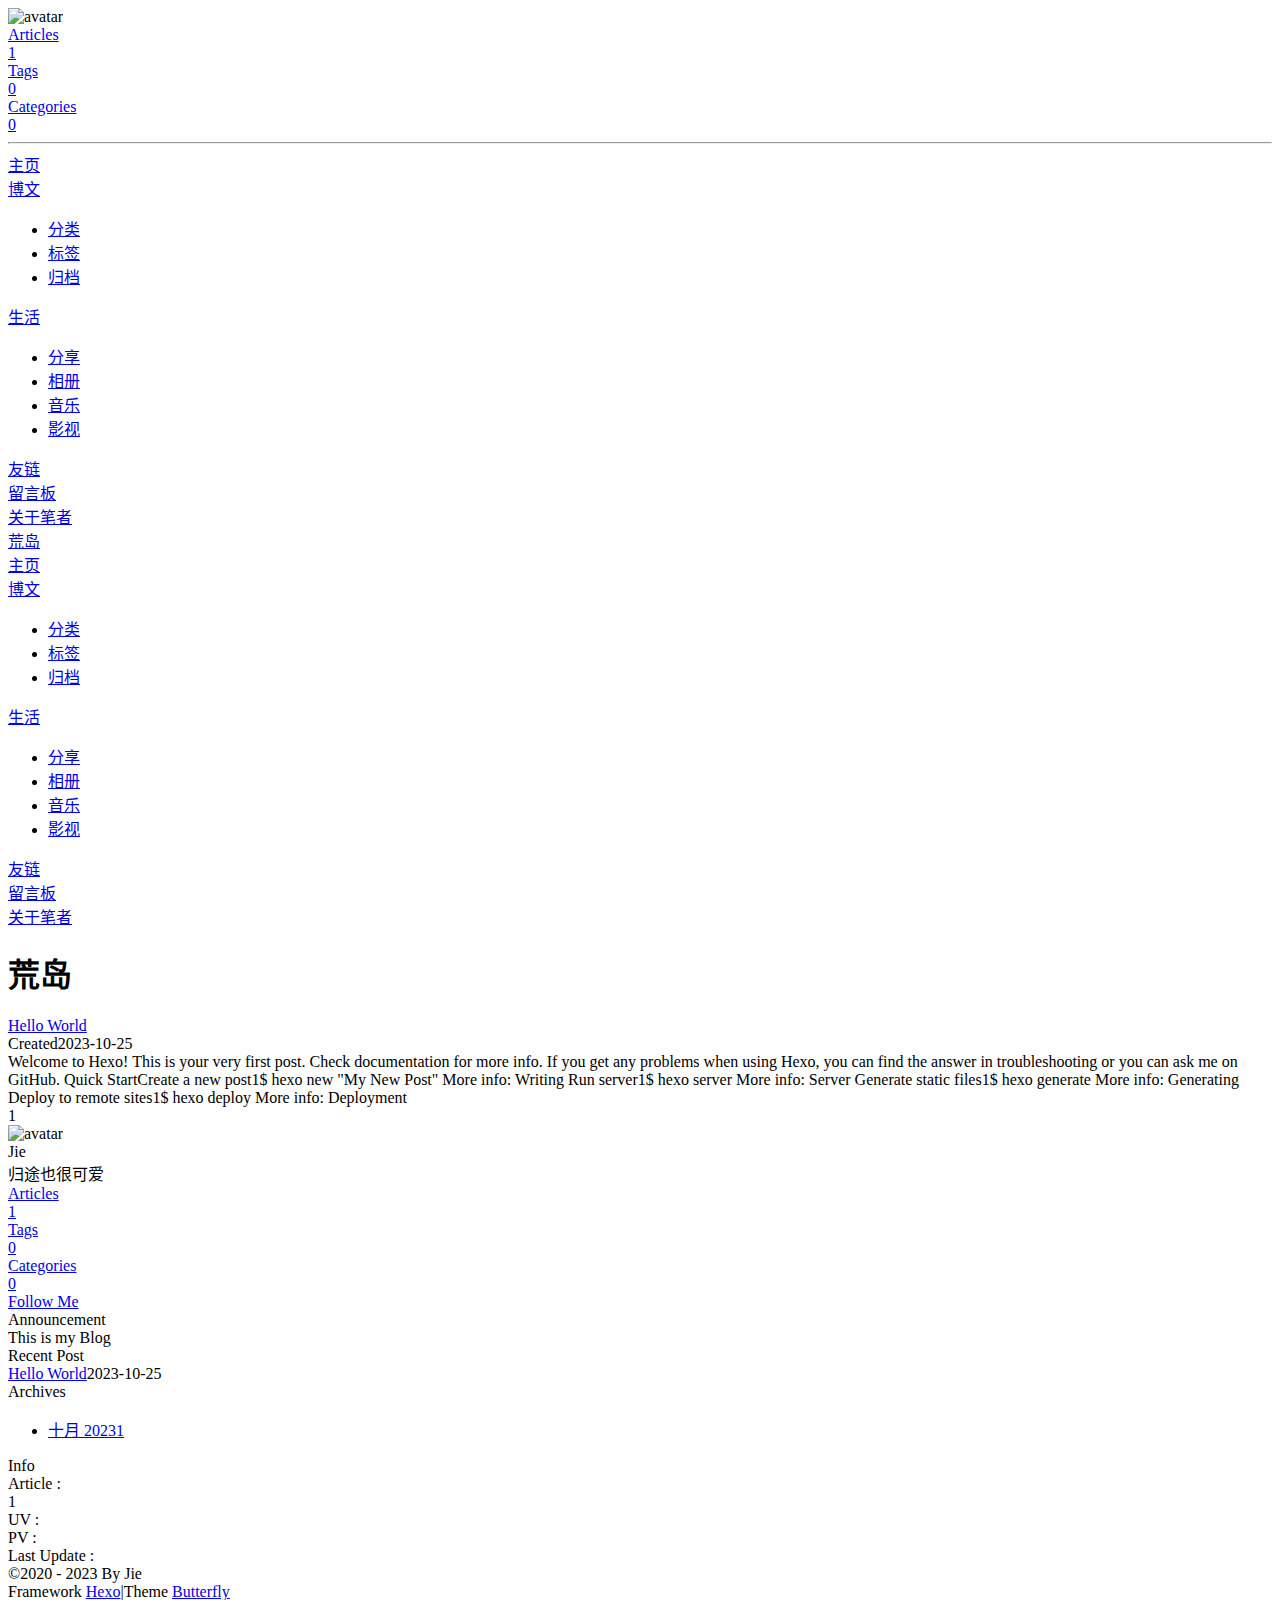
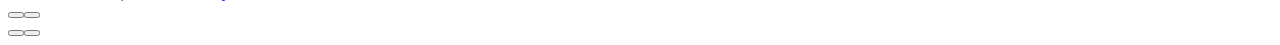
==== index.html @ b729df64 "Site updated: 2023-11-08 23:44:08" ====
<!DOCTYPE html><html lang="zh-cN" data-theme="light"><head><meta charset="UTF-8"><meta http-equiv="X-UA-Compatible" content="IE=edge"><meta name="viewport" content="width=device-width, initial-scale=1.0,viewport-fit=cover"><title>荒岛</title><meta name="author" content="Jie"><meta name="copyright" content="Jie"><meta name="format-detection" content="telephone=no"><meta name="theme-color" content="#ffffff"><meta name="description" content="归途也很可爱">
<meta property="og:type" content="website">
<meta property="og:title" content="荒岛">
<meta property="og:url" content="http://example.com/index.html">
<meta property="og:site_name" content="荒岛">
<meta property="og:description" content="归途也很可爱">
<meta property="og:locale" content="zh_CN">
<meta property="og:image" content="https://i.loli.net/2021/02/24/5O1day2nriDzjSu.png">
<meta property="article:author" content="Jie">
<meta name="twitter:card" content="summary">
<meta name="twitter:image" content="https://i.loli.net/2021/02/24/5O1day2nriDzjSu.png"><link rel="shortcut icon" href="/img/favicon.png"><link rel="canonical" href="http://example.com/index.html"><link rel="preconnect" href="//cdn.jsdelivr.net"/><link rel="preconnect" href="//busuanzi.ibruce.info"/><link rel="stylesheet" href="/css/index.css"><link rel="stylesheet" href="https://cdn.jsdelivr.net/npm/@fortawesome/fontawesome-free/css/all.min.css" media="print" onload="this.media='all'"><link rel="stylesheet" href="https://cdn.jsdelivr.net/npm/@fancyapps/ui/dist/fancybox/fancybox.min.css" media="print" onload="this.media='all'"><script>const GLOBAL_CONFIG = {
  root: '/',
  algolia: undefined,
  localSearch: undefined,
  translate: undefined,
  noticeOutdate: undefined,
  highlight: {"plugin":"highlighjs","highlightCopy":true,"highlightLang":true,"highlightHeightLimit":false},
  copy: {
    success: 'Copy Successful',
    error: 'Copy Error',
    noSupport: 'Browser Not Supported'
  },
  relativeDate: {
    homepage: false,
    post: false
  },
  runtime: '',
  dateSuffix: {
    just: 'Just now',
    min: 'minutes ago',
    hour: 'hours ago',
    day: 'days ago',
    month: 'months ago'
  },
  copyright: undefined,
  lightbox: 'fancybox',
  Snackbar: undefined,
  infinitegrid: {
    js: 'https://cdn.jsdelivr.net/npm/@egjs/infinitegrid/dist/infinitegrid.min.js',
    buttonText: 'Load More'
  },
  isPhotoFigcaption: false,
  islazyload: false,
  isAnchor: false,
  percent: {
    toc: true,
    rightside: false,
  },
  autoDarkmode: false
}</script><script id="config-diff">var GLOBAL_CONFIG_SITE = {
  title: '荒岛',
  isPost: false,
  isHome: true,
  isHighlightShrink: false,
  isToc: false,
  postUpdate: '2023-11-08 23:44:03'
}</script><script>(win=>{
      win.saveToLocal = {
        set: (key, value, ttl) => {
          if (ttl === 0) return
          const now = Date.now()
          const expiry = now + ttl * 86400000
          const item = {
            value,
            expiry
          }
          localStorage.setItem(key, JSON.stringify(item))
        },
      
        get: key => {
          const itemStr = localStorage.getItem(key)
      
          if (!itemStr) {
            return undefined
          }
          const item = JSON.parse(itemStr)
          const now = Date.now()
      
          if (now > item.expiry) {
            localStorage.removeItem(key)
            return undefined
          }
          return item.value
        }
      }
    
      win.getScript = (url, attr = {}) => new Promise((resolve, reject) => {
        const script = document.createElement('script')
        script.src = url
        script.async = true
        script.onerror = reject
        script.onload = script.onreadystatechange = function() {
          const loadState = this.readyState
          if (loadState && loadState !== 'loaded' && loadState !== 'complete') return
          script.onload = script.onreadystatechange = null
          resolve()
        }

        Object.keys(attr).forEach(key => {
          script.setAttribute(key, attr[key])
        })

        document.head.appendChild(script)
      })
    
      win.getCSS = (url, id = false) => new Promise((resolve, reject) => {
        const link = document.createElement('link')
        link.rel = 'stylesheet'
        link.href = url
        if (id) link.id = id
        link.onerror = reject
        link.onload = link.onreadystatechange = function() {
          const loadState = this.readyState
          if (loadState && loadState !== 'loaded' && loadState !== 'complete') return
          link.onload = link.onreadystatechange = null
          resolve()
        }
        document.head.appendChild(link)
      })
    
      win.activateDarkMode = () => {
        document.documentElement.setAttribute('data-theme', 'dark')
        if (document.querySelector('meta[name="theme-color"]') !== null) {
          document.querySelector('meta[name="theme-color"]').setAttribute('content', '#0d0d0d')
        }
      }
      win.activateLightMode = () => {
        document.documentElement.setAttribute('data-theme', 'light')
        if (document.querySelector('meta[name="theme-color"]') !== null) {
          document.querySelector('meta[name="theme-color"]').setAttribute('content', '#ffffff')
        }
      }
      const t = saveToLocal.get('theme')
    
        if (t === 'dark') activateDarkMode()
        else if (t === 'light') activateLightMode()
      
      const asideStatus = saveToLocal.get('aside-status')
      if (asideStatus !== undefined) {
        if (asideStatus === 'hide') {
          document.documentElement.classList.add('hide-aside')
        } else {
          document.documentElement.classList.remove('hide-aside')
        }
      }
    
      const detectApple = () => {
        if(/iPad|iPhone|iPod|Macintosh/.test(navigator.userAgent)){
          document.documentElement.classList.add('apple')
        }
      }
      detectApple()
    })(window)</script><meta name="generator" content="Hexo 6.3.0"><link rel="alternate" href="/atom.xml" title="荒岛" type="application/atom+xml">
</head><body><div id="sidebar"><div id="menu-mask"></div><div id="sidebar-menus"><div class="avatar-img is-center"><img src="https://i.loli.net/2021/02/24/5O1day2nriDzjSu.png" onerror="onerror=null;src='/img/friend_404.gif'" alt="avatar"/></div><div class="sidebar-site-data site-data is-center"><a href="/archives/"><div class="headline">Articles</div><div class="length-num">1</div></a><a href="/tags/"><div class="headline">Tags</div><div class="length-num">0</div></a><a href="/categories/"><div class="headline">Categories</div><div class="length-num">0</div></a></div><hr class="custom-hr"/><div class="menus_items"><div class="menus_item"><a class="site-page" href="/"><i class="fa-fw fas fa-home"></i><span> 主页</span></a></div><div class="menus_item"><a class="site-page group" href="javascript:void(0);"><i class="fa-fw fa fa-graduation-cap"></i><span> 博文</span><i class="fas fa-chevron-down"></i></a><ul class="menus_item_child"><li><a class="site-page child" href="/categories/"><i class="fa-fw fa fa-archive"></i><span> 分类</span></a></li><li><a class="site-page child" href="/tags/"><i class="fa-fw fa fa-tags"></i><span> 标签</span></a></li><li><a class="site-page child" href="/archives/"><i class="fa-fw fa fa-folder-open"></i><span> 归档</span></a></li></ul></div><div class="menus_item"><a class="site-page group" href="javascript:void(0);"><i class="fa-fw fas fa-list"></i><span> 生活</span><i class="fas fa-chevron-down"></i></a><ul class="menus_item_child"><li><a class="site-page child" href="/shuoshuo/"><i class="fa-fw fa fa-comments-o"></i><span> 分享</span></a></li><li><a class="site-page child" href="/photos/"><i class="fa-fw fa fa-camera-retro"></i><span> 相册</span></a></li><li><a class="site-page child" href="/music/"><i class="fa-fw fa fa-music"></i><span> 音乐</span></a></li><li><a class="site-page child" href="/movies/"><i class="fa-fw fas fa-video"></i><span> 影视</span></a></li></ul></div><div class="menus_item"><a class="site-page" href="/links/"><i class="fa-fw fa fa-link"></i><span> 友链</span></a></div><div class="menus_item"><a class="site-page" href="/comment/"><i class="fa-fw fa fa-paper-plane"></i><span> 留言板</span></a></div><div class="menus_item"><a class="site-page" href="/about/"><i class="fa-fw fas fa-heart"></i><span> 关于笔者</span></a></div></div></div></div><div class="page" id="body-wrap"><header class="full_page" id="page-header"><nav id="nav"><span id="blog-info"><a href="/" title="荒岛"><span class="site-name">荒岛</span></a></span><div id="menus"><div class="menus_items"><div class="menus_item"><a class="site-page" href="/"><i class="fa-fw fas fa-home"></i><span> 主页</span></a></div><div class="menus_item"><a class="site-page group" href="javascript:void(0);"><i class="fa-fw fa fa-graduation-cap"></i><span> 博文</span><i class="fas fa-chevron-down"></i></a><ul class="menus_item_child"><li><a class="site-page child" href="/categories/"><i class="fa-fw fa fa-archive"></i><span> 分类</span></a></li><li><a class="site-page child" href="/tags/"><i class="fa-fw fa fa-tags"></i><span> 标签</span></a></li><li><a class="site-page child" href="/archives/"><i class="fa-fw fa fa-folder-open"></i><span> 归档</span></a></li></ul></div><div class="menus_item"><a class="site-page group" href="javascript:void(0);"><i class="fa-fw fas fa-list"></i><span> 生活</span><i class="fas fa-chevron-down"></i></a><ul class="menus_item_child"><li><a class="site-page child" href="/shuoshuo/"><i class="fa-fw fa fa-comments-o"></i><span> 分享</span></a></li><li><a class="site-page child" href="/photos/"><i class="fa-fw fa fa-camera-retro"></i><span> 相册</span></a></li><li><a class="site-page child" href="/music/"><i class="fa-fw fa fa-music"></i><span> 音乐</span></a></li><li><a class="site-page child" href="/movies/"><i class="fa-fw fas fa-video"></i><span> 影视</span></a></li></ul></div><div class="menus_item"><a class="site-page" href="/links/"><i class="fa-fw fa fa-link"></i><span> 友链</span></a></div><div class="menus_item"><a class="site-page" href="/comment/"><i class="fa-fw fa fa-paper-plane"></i><span> 留言板</span></a></div><div class="menus_item"><a class="site-page" href="/about/"><i class="fa-fw fas fa-heart"></i><span> 关于笔者</span></a></div></div><div id="toggle-menu"><a class="site-page" href="javascript:void(0);"><i class="fas fa-bars fa-fw"></i></a></div></div></nav><div id="site-info"><h1 id="site-title">荒岛</h1></div><div id="scroll-down"><i class="fas fa-angle-down scroll-down-effects"></i></div></header><main class="layout" id="content-inner"><div class="recent-posts" id="recent-posts"><div class="recent-post-item"><div class="recent-post-info"><a class="article-title" href="/2023/10/25/hello-world/" title="Hello World">Hello World</a><div class="article-meta-wrap"><span class="post-meta-date"><i class="far fa-calendar-alt"></i><span class="article-meta-label">Created</span><time datetime="2023-10-25T01:28:42.460Z" title="Created 2023-10-25 09:28:42">2023-10-25</time></span></div><div class="content">Welcome to Hexo! This is your very first post. Check documentation for more info. If you get any problems when using Hexo, you can find the answer in troubleshooting or you can ask me on GitHub.
Quick StartCreate a new post1$ hexo new &quot;My New Post&quot;

More info: Writing
Run server1$ hexo server

More info: Server
Generate static files1$ hexo generate

More info: Generating
Deploy to remote sites1$ hexo deploy

More info: Deployment
</div></div></div><nav id="pagination"><div class="pagination"><span class="page-number current">1</span></div></nav></div><div class="aside-content" id="aside-content"><div class="card-widget card-info"><div class="is-center"><div class="avatar-img"><img src="https://i.loli.net/2021/02/24/5O1day2nriDzjSu.png" onerror="this.onerror=null;this.src='/img/friend_404.gif'" alt="avatar"/></div><div class="author-info__name">Jie</div><div class="author-info__description">归途也很可爱</div></div><div class="card-info-data site-data is-center"><a href="/archives/"><div class="headline">Articles</div><div class="length-num">1</div></a><a href="/tags/"><div class="headline">Tags</div><div class="length-num">0</div></a><a href="/categories/"><div class="headline">Categories</div><div class="length-num">0</div></a></div><a id="card-info-btn" target="_blank" rel="noopener" href="https://github.com/xxxxxx"><i class="fab fa-github"></i><span>Follow Me</span></a></div><div class="card-widget card-announcement"><div class="item-headline"><i class="fas fa-bullhorn fa-shake"></i><span>Announcement</span></div><div class="announcement_content">This is my Blog</div></div><div class="sticky_layout"><div class="card-widget card-recent-post"><div class="item-headline"><i class="fas fa-history"></i><span>Recent Post</span></div><div class="aside-list"><div class="aside-list-item"><div class="content"><a class="title" href="/2023/10/25/hello-world/" title="Hello World">Hello World</a><time datetime="2023-10-25T01:28:42.460Z" title="Created 2023-10-25 09:28:42">2023-10-25</time></div></div></div></div><div class="card-widget card-archives"><div class="item-headline"><i class="fas fa-archive"></i><span>Archives</span></div><ul class="card-archive-list"><li class="card-archive-list-item"><a class="card-archive-list-link" href="/archives/2023/10/"><span class="card-archive-list-date">十月 2023</span><span class="card-archive-list-count">1</span></a></li></ul></div><div class="card-widget card-webinfo"><div class="item-headline"><i class="fas fa-chart-line"></i><span>Info</span></div><div class="webinfo"><div class="webinfo-item"><div class="item-name">Article :</div><div class="item-count">1</div></div><div class="webinfo-item"><div class="item-name">UV :</div><div class="item-count" id="busuanzi_value_site_uv"><i class="fa-solid fa-spinner fa-spin"></i></div></div><div class="webinfo-item"><div class="item-name">PV :</div><div class="item-count" id="busuanzi_value_site_pv"><i class="fa-solid fa-spinner fa-spin"></i></div></div><div class="webinfo-item"><div class="item-name">Last Update :</div><div class="item-count" id="last-push-date" data-lastPushDate="2023-11-08T15:44:03.110Z"><i class="fa-solid fa-spinner fa-spin"></i></div></div></div></div></div></div></main><footer id="footer"><div id="footer-wrap"><div class="copyright">&copy;2020 - 2023 By Jie</div><div class="framework-info"><span>Framework </span><a target="_blank" rel="noopener" href="https://hexo.io">Hexo</a><span class="footer-separator">|</span><span>Theme </span><a target="_blank" rel="noopener" href="https://github.com/jerryc127/hexo-theme-butterfly">Butterfly</a></div></div></footer></div><div id="rightside"><div id="rightside-config-hide"><button id="darkmode" type="button" title="Toggle Between Light And Dark Mode"><i class="fas fa-adjust"></i></button><button id="hide-aside-btn" type="button" title="Toggle between Single-column and Double-column"><i class="fas fa-arrows-alt-h"></i></button></div><div id="rightside-config-show"><button id="rightside-config" type="button" title="Setting"><i class="fas fa-cog fa-spin"></i></button><button id="go-up" type="button" title="Back To Top"><span class="scroll-percent"></span><i class="fas fa-arrow-up"></i></button></div></div><div><script src="/js/utils.js"></script><script src="/js/main.js"></script><script src="https://cdn.jsdelivr.net/npm/@fancyapps/ui/dist/fancybox/fancybox.umd.min.js"></script><div class="js-pjax"></div><script async data-pjax src="//busuanzi.ibruce.info/busuanzi/2.3/busuanzi.pure.mini.js"></script></div></body></html>
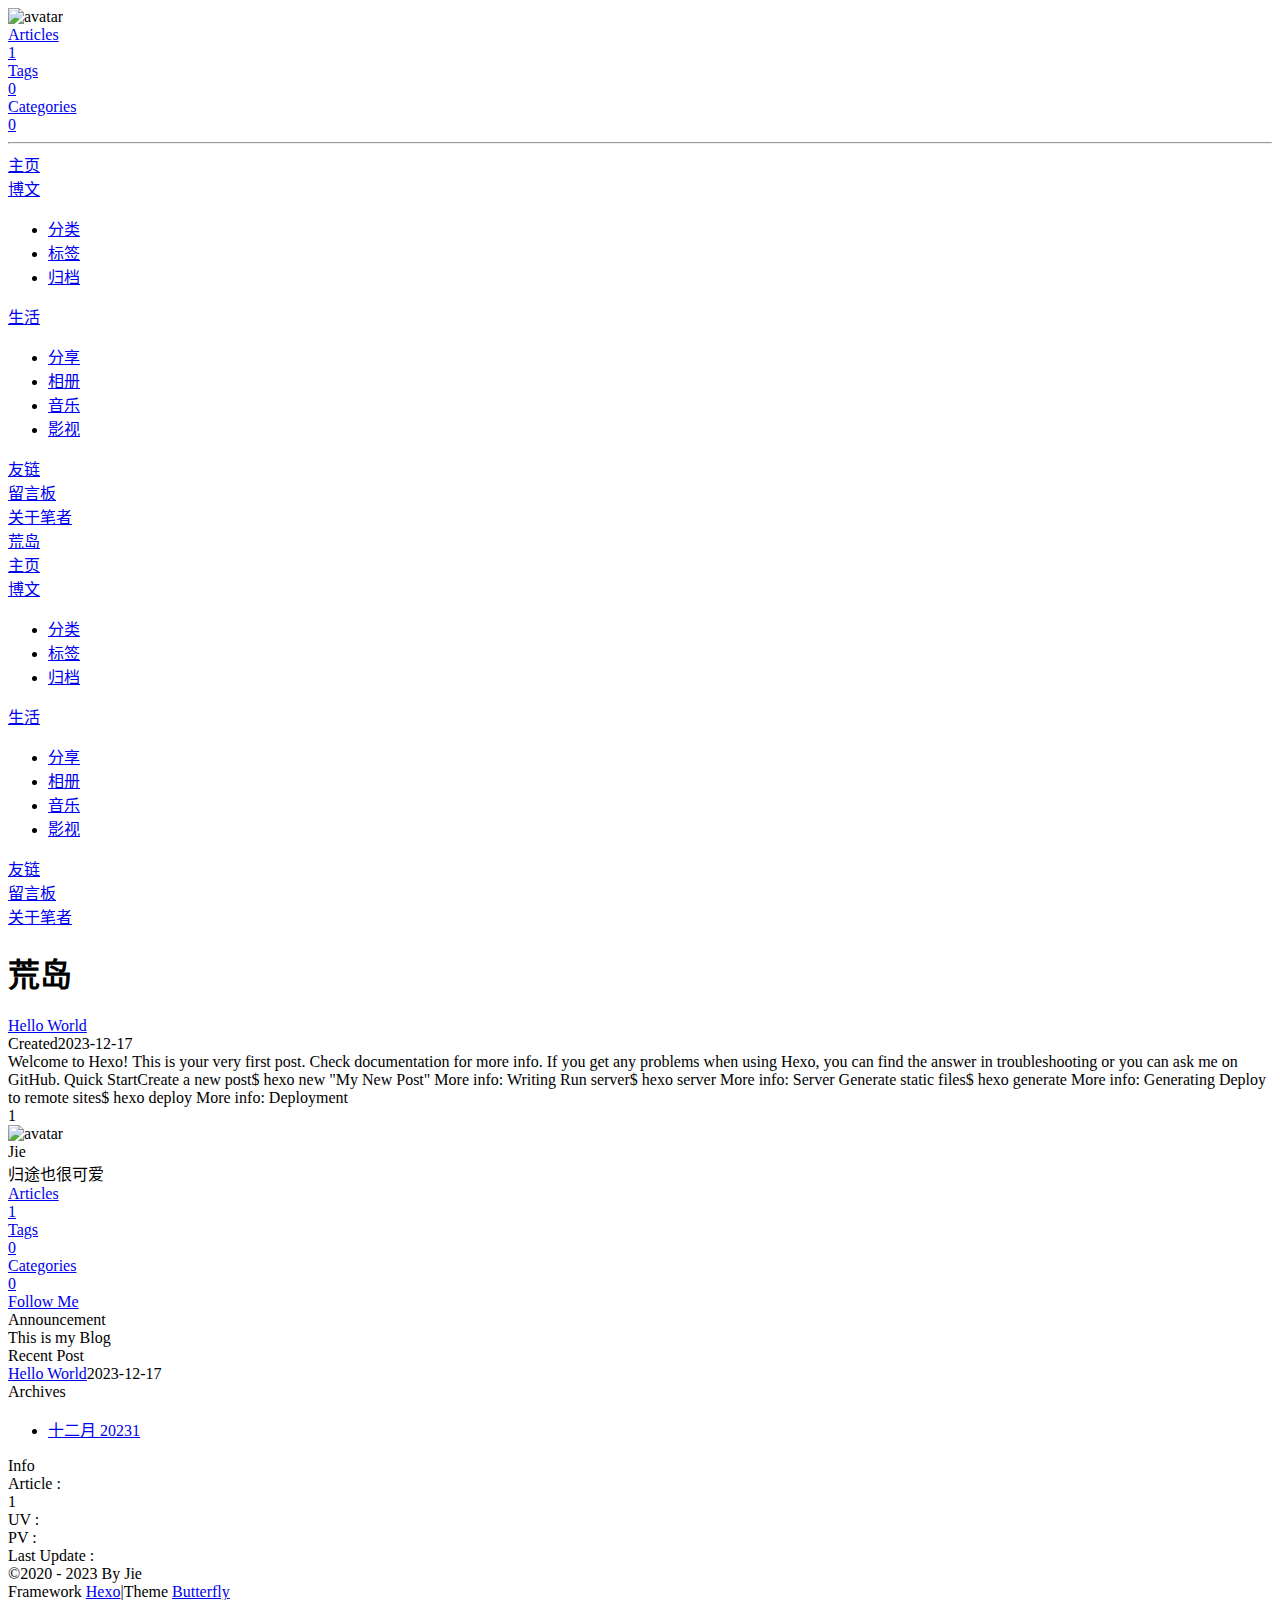
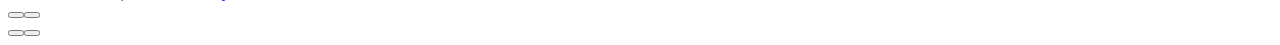
==== commit e3efac22: "Site updated: 2023-12-17 23:20:15" ====
--- a/index.html
+++ b/index.html
@@ -53,7 +53,7 @@
   isHome: true,
   isHighlightShrink: false,
   isToc: false,
-  postUpdate: '2023-11-08 23:44:03'
+  postUpdate: '2023-12-17 23:20:07'
 }</script><script>(win=>{
       win.saveToLocal = {
         set: (key, value, ttl) => {
@@ -151,17 +151,17 @@
       }
       detectApple()
     })(window)</script><meta name="generator" content="Hexo 6.3.0"><link rel="alternate" href="/atom.xml" title="荒岛" type="application/atom+xml">
-</head><body><div id="sidebar"><div id="menu-mask"></div><div id="sidebar-menus"><div class="avatar-img is-center"><img src="https://i.loli.net/2021/02/24/5O1day2nriDzjSu.png" onerror="onerror=null;src='/img/friend_404.gif'" alt="avatar"/></div><div class="sidebar-site-data site-data is-center"><a href="/archives/"><div class="headline">Articles</div><div class="length-num">1</div></a><a href="/tags/"><div class="headline">Tags</div><div class="length-num">0</div></a><a href="/categories/"><div class="headline">Categories</div><div class="length-num">0</div></a></div><hr class="custom-hr"/><div class="menus_items"><div class="menus_item"><a class="site-page" href="/"><i class="fa-fw fas fa-home"></i><span> 主页</span></a></div><div class="menus_item"><a class="site-page group" href="javascript:void(0);"><i class="fa-fw fa fa-graduation-cap"></i><span> 博文</span><i class="fas fa-chevron-down"></i></a><ul class="menus_item_child"><li><a class="site-page child" href="/categories/"><i class="fa-fw fa fa-archive"></i><span> 分类</span></a></li><li><a class="site-page child" href="/tags/"><i class="fa-fw fa fa-tags"></i><span> 标签</span></a></li><li><a class="site-page child" href="/archives/"><i class="fa-fw fa fa-folder-open"></i><span> 归档</span></a></li></ul></div><div class="menus_item"><a class="site-page group" href="javascript:void(0);"><i class="fa-fw fas fa-list"></i><span> 生活</span><i class="fas fa-chevron-down"></i></a><ul class="menus_item_child"><li><a class="site-page child" href="/shuoshuo/"><i class="fa-fw fa fa-comments-o"></i><span> 分享</span></a></li><li><a class="site-page child" href="/photos/"><i class="fa-fw fa fa-camera-retro"></i><span> 相册</span></a></li><li><a class="site-page child" href="/music/"><i class="fa-fw fa fa-music"></i><span> 音乐</span></a></li><li><a class="site-page child" href="/movies/"><i class="fa-fw fas fa-video"></i><span> 影视</span></a></li></ul></div><div class="menus_item"><a class="site-page" href="/links/"><i class="fa-fw fa fa-link"></i><span> 友链</span></a></div><div class="menus_item"><a class="site-page" href="/comment/"><i class="fa-fw fa fa-paper-plane"></i><span> 留言板</span></a></div><div class="menus_item"><a class="site-page" href="/about/"><i class="fa-fw fas fa-heart"></i><span> 关于笔者</span></a></div></div></div></div><div class="page" id="body-wrap"><header class="full_page" id="page-header"><nav id="nav"><span id="blog-info"><a href="/" title="荒岛"><span class="site-name">荒岛</span></a></span><div id="menus"><div class="menus_items"><div class="menus_item"><a class="site-page" href="/"><i class="fa-fw fas fa-home"></i><span> 主页</span></a></div><div class="menus_item"><a class="site-page group" href="javascript:void(0);"><i class="fa-fw fa fa-graduation-cap"></i><span> 博文</span><i class="fas fa-chevron-down"></i></a><ul class="menus_item_child"><li><a class="site-page child" href="/categories/"><i class="fa-fw fa fa-archive"></i><span> 分类</span></a></li><li><a class="site-page child" href="/tags/"><i class="fa-fw fa fa-tags"></i><span> 标签</span></a></li><li><a class="site-page child" href="/archives/"><i class="fa-fw fa fa-folder-open"></i><span> 归档</span></a></li></ul></div><div class="menus_item"><a class="site-page group" href="javascript:void(0);"><i class="fa-fw fas fa-list"></i><span> 生活</span><i class="fas fa-chevron-down"></i></a><ul class="menus_item_child"><li><a class="site-page child" href="/shuoshuo/"><i class="fa-fw fa fa-comments-o"></i><span> 分享</span></a></li><li><a class="site-page child" href="/photos/"><i class="fa-fw fa fa-camera-retro"></i><span> 相册</span></a></li><li><a class="site-page child" href="/music/"><i class="fa-fw fa fa-music"></i><span> 音乐</span></a></li><li><a class="site-page child" href="/movies/"><i class="fa-fw fas fa-video"></i><span> 影视</span></a></li></ul></div><div class="menus_item"><a class="site-page" href="/links/"><i class="fa-fw fa fa-link"></i><span> 友链</span></a></div><div class="menus_item"><a class="site-page" href="/comment/"><i class="fa-fw fa fa-paper-plane"></i><span> 留言板</span></a></div><div class="menus_item"><a class="site-page" href="/about/"><i class="fa-fw fas fa-heart"></i><span> 关于笔者</span></a></div></div><div id="toggle-menu"><a class="site-page" href="javascript:void(0);"><i class="fas fa-bars fa-fw"></i></a></div></div></nav><div id="site-info"><h1 id="site-title">荒岛</h1></div><div id="scroll-down"><i class="fas fa-angle-down scroll-down-effects"></i></div></header><main class="layout" id="content-inner"><div class="recent-posts" id="recent-posts"><div class="recent-post-item"><div class="recent-post-info"><a class="article-title" href="/2023/10/25/hello-world/" title="Hello World">Hello World</a><div class="article-meta-wrap"><span class="post-meta-date"><i class="far fa-calendar-alt"></i><span class="article-meta-label">Created</span><time datetime="2023-10-25T01:28:42.460Z" title="Created 2023-10-25 09:28:42">2023-10-25</time></span></div><div class="content">Welcome to Hexo! This is your very first post. Check documentation for more info. If you get any problems when using Hexo, you can find the answer in troubleshooting or you can ask me on GitHub.
-Quick StartCreate a new post1$ hexo new &quot;My New Post&quot;
+</head><body><div id="sidebar"><div id="menu-mask"></div><div id="sidebar-menus"><div class="avatar-img is-center"><img src="https://i.loli.net/2021/02/24/5O1day2nriDzjSu.png" onerror="onerror=null;src='/img/friend_404.gif'" alt="avatar"/></div><div class="sidebar-site-data site-data is-center"><a href="/archives/"><div class="headline">Articles</div><div class="length-num">1</div></a><a href="/tags/"><div class="headline">Tags</div><div class="length-num">0</div></a><a href="/categories/"><div class="headline">Categories</div><div class="length-num">0</div></a></div><hr class="custom-hr"/><div class="menus_items"><div class="menus_item"><a class="site-page" href="/"><i class="fa-fw fas fa-home"></i><span> 主页</span></a></div><div class="menus_item"><a class="site-page group" href="javascript:void(0);"><i class="fa-fw fa fa-graduation-cap"></i><span> 博文</span><i class="fas fa-chevron-down"></i></a><ul class="menus_item_child"><li><a class="site-page child" href="/categories/"><i class="fa-fw fa fa-archive"></i><span> 分类</span></a></li><li><a class="site-page child" href="/tags/"><i class="fa-fw fa fa-tags"></i><span> 标签</span></a></li><li><a class="site-page child" href="/archives/"><i class="fa-fw fa fa-folder-open"></i><span> 归档</span></a></li></ul></div><div class="menus_item"><a class="site-page group" href="javascript:void(0);"><i class="fa-fw fas fa-list"></i><span> 生活</span><i class="fas fa-chevron-down"></i></a><ul class="menus_item_child"><li><a class="site-page child" href="/shuoshuo/"><i class="fa-fw fa fa-comments-o"></i><span> 分享</span></a></li><li><a class="site-page child" href="/photos/"><i class="fa-fw fa fa-camera-retro"></i><span> 相册</span></a></li><li><a class="site-page child" href="/music/"><i class="fa-fw fa fa-music"></i><span> 音乐</span></a></li><li><a class="site-page child" href="/movies/"><i class="fa-fw fas fa-video"></i><span> 影视</span></a></li></ul></div><div class="menus_item"><a class="site-page" href="/links/"><i class="fa-fw fa fa-link"></i><span> 友链</span></a></div><div class="menus_item"><a class="site-page" href="/comment/"><i class="fa-fw fa fa-paper-plane"></i><span> 留言板</span></a></div><div class="menus_item"><a class="site-page" href="/about/"><i class="fa-fw fas fa-heart"></i><span> 关于笔者</span></a></div></div></div></div><div class="page" id="body-wrap"><header class="full_page" id="page-header"><nav id="nav"><span id="blog-info"><a href="/" title="荒岛"><span class="site-name">荒岛</span></a></span><div id="menus"><div class="menus_items"><div class="menus_item"><a class="site-page" href="/"><i class="fa-fw fas fa-home"></i><span> 主页</span></a></div><div class="menus_item"><a class="site-page group" href="javascript:void(0);"><i class="fa-fw fa fa-graduation-cap"></i><span> 博文</span><i class="fas fa-chevron-down"></i></a><ul class="menus_item_child"><li><a class="site-page child" href="/categories/"><i class="fa-fw fa fa-archive"></i><span> 分类</span></a></li><li><a class="site-page child" href="/tags/"><i class="fa-fw fa fa-tags"></i><span> 标签</span></a></li><li><a class="site-page child" href="/archives/"><i class="fa-fw fa fa-folder-open"></i><span> 归档</span></a></li></ul></div><div class="menus_item"><a class="site-page group" href="javascript:void(0);"><i class="fa-fw fas fa-list"></i><span> 生活</span><i class="fas fa-chevron-down"></i></a><ul class="menus_item_child"><li><a class="site-page child" href="/shuoshuo/"><i class="fa-fw fa fa-comments-o"></i><span> 分享</span></a></li><li><a class="site-page child" href="/photos/"><i class="fa-fw fa fa-camera-retro"></i><span> 相册</span></a></li><li><a class="site-page child" href="/music/"><i class="fa-fw fa fa-music"></i><span> 音乐</span></a></li><li><a class="site-page child" href="/movies/"><i class="fa-fw fas fa-video"></i><span> 影视</span></a></li></ul></div><div class="menus_item"><a class="site-page" href="/links/"><i class="fa-fw fa fa-link"></i><span> 友链</span></a></div><div class="menus_item"><a class="site-page" href="/comment/"><i class="fa-fw fa fa-paper-plane"></i><span> 留言板</span></a></div><div class="menus_item"><a class="site-page" href="/about/"><i class="fa-fw fas fa-heart"></i><span> 关于笔者</span></a></div></div><div id="toggle-menu"><a class="site-page" href="javascript:void(0);"><i class="fas fa-bars fa-fw"></i></a></div></div></nav><div id="site-info"><h1 id="site-title">荒岛</h1></div><div id="scroll-down"><i class="fas fa-angle-down scroll-down-effects"></i></div></header><main class="layout" id="content-inner"><div class="recent-posts" id="recent-posts"><div class="recent-post-item"><div class="recent-post-info no-cover"><a class="article-title" href="/2023/12/17/hello-world/" title="Hello World">Hello World</a><div class="article-meta-wrap"><span class="post-meta-date"><i class="far fa-calendar-alt"></i><span class="article-meta-label">Created</span><time datetime="2023-12-17T15:09:24.346Z" title="Created 2023-12-17 23:09:24">2023-12-17</time></span></div><div class="content">Welcome to Hexo! This is your very first post. Check documentation for more info. If you get any problems when using Hexo, you can find the answer in troubleshooting or you can ask me on GitHub.
+Quick StartCreate a new post$ hexo new &quot;My New Post&quot;
 
 More info: Writing
-Run server1$ hexo server
+Run server$ hexo server
 
 More info: Server
-Generate static files1$ hexo generate
+Generate static files$ hexo generate
 
 More info: Generating
-Deploy to remote sites1$ hexo deploy
+Deploy to remote sites$ hexo deploy
 
 More info: Deployment
-</div></div></div><nav id="pagination"><div class="pagination"><span class="page-number current">1</span></div></nav></div><div class="aside-content" id="aside-content"><div class="card-widget card-info"><div class="is-center"><div class="avatar-img"><img src="https://i.loli.net/2021/02/24/5O1day2nriDzjSu.png" onerror="this.onerror=null;this.src='/img/friend_404.gif'" alt="avatar"/></div><div class="author-info__name">Jie</div><div class="author-info__description">归途也很可爱</div></div><div class="card-info-data site-data is-center"><a href="/archives/"><div class="headline">Articles</div><div class="length-num">1</div></a><a href="/tags/"><div class="headline">Tags</div><div class="length-num">0</div></a><a href="/categories/"><div class="headline">Categories</div><div class="length-num">0</div></a></div><a id="card-info-btn" target="_blank" rel="noopener" href="https://github.com/xxxxxx"><i class="fab fa-github"></i><span>Follow Me</span></a></div><div class="card-widget card-announcement"><div class="item-headline"><i class="fas fa-bullhorn fa-shake"></i><span>Announcement</span></div><div class="announcement_content">This is my Blog</div></div><div class="sticky_layout"><div class="card-widget card-recent-post"><div class="item-headline"><i class="fas fa-history"></i><span>Recent Post</span></div><div class="aside-list"><div class="aside-list-item"><div class="content"><a class="title" href="/2023/10/25/hello-world/" title="Hello World">Hello World</a><time datetime="2023-10-25T01:28:42.460Z" title="Created 2023-10-25 09:28:42">2023-10-25</time></div></div></div></div><div class="card-widget card-archives"><div class="item-headline"><i class="fas fa-archive"></i><span>Archives</span></div><ul class="card-archive-list"><li class="card-archive-list-item"><a class="card-archive-list-link" href="/archives/2023/10/"><span class="card-archive-list-date">十月 2023</span><span class="card-archive-list-count">1</span></a></li></ul></div><div class="card-widget card-webinfo"><div class="item-headline"><i class="fas fa-chart-line"></i><span>Info</span></div><div class="webinfo"><div class="webinfo-item"><div class="item-name">Article :</div><div class="item-count">1</div></div><div class="webinfo-item"><div class="item-name">UV :</div><div class="item-count" id="busuanzi_value_site_uv"><i class="fa-solid fa-spinner fa-spin"></i></div></div><div class="webinfo-item"><div class="item-name">PV :</div><div class="item-count" id="busuanzi_value_site_pv"><i class="fa-solid fa-spinner fa-spin"></i></div></div><div class="webinfo-item"><div class="item-name">Last Update :</div><div class="item-count" id="last-push-date" data-lastPushDate="2023-11-08T15:44:03.110Z"><i class="fa-solid fa-spinner fa-spin"></i></div></div></div></div></div></div></main><footer id="footer"><div id="footer-wrap"><div class="copyright">&copy;2020 - 2023 By Jie</div><div class="framework-info"><span>Framework </span><a target="_blank" rel="noopener" href="https://hexo.io">Hexo</a><span class="footer-separator">|</span><span>Theme </span><a target="_blank" rel="noopener" href="https://github.com/jerryc127/hexo-theme-butterfly">Butterfly</a></div></div></footer></div><div id="rightside"><div id="rightside-config-hide"><button id="darkmode" type="button" title="Toggle Between Light And Dark Mode"><i class="fas fa-adjust"></i></button><button id="hide-aside-btn" type="button" title="Toggle between Single-column and Double-column"><i class="fas fa-arrows-alt-h"></i></button></div><div id="rightside-config-show"><button id="rightside-config" type="button" title="Setting"><i class="fas fa-cog fa-spin"></i></button><button id="go-up" type="button" title="Back To Top"><span class="scroll-percent"></span><i class="fas fa-arrow-up"></i></button></div></div><div><script src="/js/utils.js"></script><script src="/js/main.js"></script><script src="https://cdn.jsdelivr.net/npm/@fancyapps/ui/dist/fancybox/fancybox.umd.min.js"></script><div class="js-pjax"></div><script async data-pjax src="//busuanzi.ibruce.info/busuanzi/2.3/busuanzi.pure.mini.js"></script></div></body></html>+</div></div></div><nav id="pagination"><div class="pagination"><span class="page-number current">1</span></div></nav></div><div class="aside-content" id="aside-content"><div class="card-widget card-info"><div class="is-center"><div class="avatar-img"><img src="https://i.loli.net/2021/02/24/5O1day2nriDzjSu.png" onerror="this.onerror=null;this.src='/img/friend_404.gif'" alt="avatar"/></div><div class="author-info__name">Jie</div><div class="author-info__description">归途也很可爱</div></div><div class="card-info-data site-data is-center"><a href="/archives/"><div class="headline">Articles</div><div class="length-num">1</div></a><a href="/tags/"><div class="headline">Tags</div><div class="length-num">0</div></a><a href="/categories/"><div class="headline">Categories</div><div class="length-num">0</div></a></div><a id="card-info-btn" target="_blank" rel="noopener" href="https://github.com/xxxxxx"><i class="fab fa-github"></i><span>Follow Me</span></a></div><div class="card-widget card-announcement"><div class="item-headline"><i class="fas fa-bullhorn fa-shake"></i><span>Announcement</span></div><div class="announcement_content">This is my Blog</div></div><div class="sticky_layout"><div class="card-widget card-recent-post"><div class="item-headline"><i class="fas fa-history"></i><span>Recent Post</span></div><div class="aside-list"><div class="aside-list-item no-cover"><div class="content"><a class="title" href="/2023/12/17/hello-world/" title="Hello World">Hello World</a><time datetime="2023-12-17T15:09:24.346Z" title="Created 2023-12-17 23:09:24">2023-12-17</time></div></div></div></div><div class="card-widget card-archives"><div class="item-headline"><i class="fas fa-archive"></i><span>Archives</span></div><ul class="card-archive-list"><li class="card-archive-list-item"><a class="card-archive-list-link" href="/archives/2023/12/"><span class="card-archive-list-date">十二月 2023</span><span class="card-archive-list-count">1</span></a></li></ul></div><div class="card-widget card-webinfo"><div class="item-headline"><i class="fas fa-chart-line"></i><span>Info</span></div><div class="webinfo"><div class="webinfo-item"><div class="item-name">Article :</div><div class="item-count">1</div></div><div class="webinfo-item"><div class="item-name">UV :</div><div class="item-count" id="busuanzi_value_site_uv"><i class="fa-solid fa-spinner fa-spin"></i></div></div><div class="webinfo-item"><div class="item-name">PV :</div><div class="item-count" id="busuanzi_value_site_pv"><i class="fa-solid fa-spinner fa-spin"></i></div></div><div class="webinfo-item"><div class="item-name">Last Update :</div><div class="item-count" id="last-push-date" data-lastPushDate="2023-12-17T15:20:07.770Z"><i class="fa-solid fa-spinner fa-spin"></i></div></div></div></div></div></div></main><footer id="footer"><div id="footer-wrap"><div class="copyright">&copy;2020 - 2023 By Jie</div><div class="framework-info"><span>Framework </span><a target="_blank" rel="noopener" href="https://hexo.io">Hexo</a><span class="footer-separator">|</span><span>Theme </span><a target="_blank" rel="noopener" href="https://github.com/jerryc127/hexo-theme-butterfly">Butterfly</a></div></div></footer></div><div id="rightside"><div id="rightside-config-hide"><button id="darkmode" type="button" title="Toggle Between Light And Dark Mode"><i class="fas fa-adjust"></i></button><button id="hide-aside-btn" type="button" title="Toggle between Single-column and Double-column"><i class="fas fa-arrows-alt-h"></i></button></div><div id="rightside-config-show"><button id="rightside-config" type="button" title="Setting"><i class="fas fa-cog fa-spin"></i></button><button id="go-up" type="button" title="Back To Top"><span class="scroll-percent"></span><i class="fas fa-arrow-up"></i></button></div></div><div><script src="/js/utils.js"></script><script src="/js/main.js"></script><script src="https://cdn.jsdelivr.net/npm/@fancyapps/ui/dist/fancybox/fancybox.umd.min.js"></script><div class="js-pjax"></div><script async data-pjax src="//busuanzi.ibruce.info/busuanzi/2.3/busuanzi.pure.mini.js"></script></div></body></html>